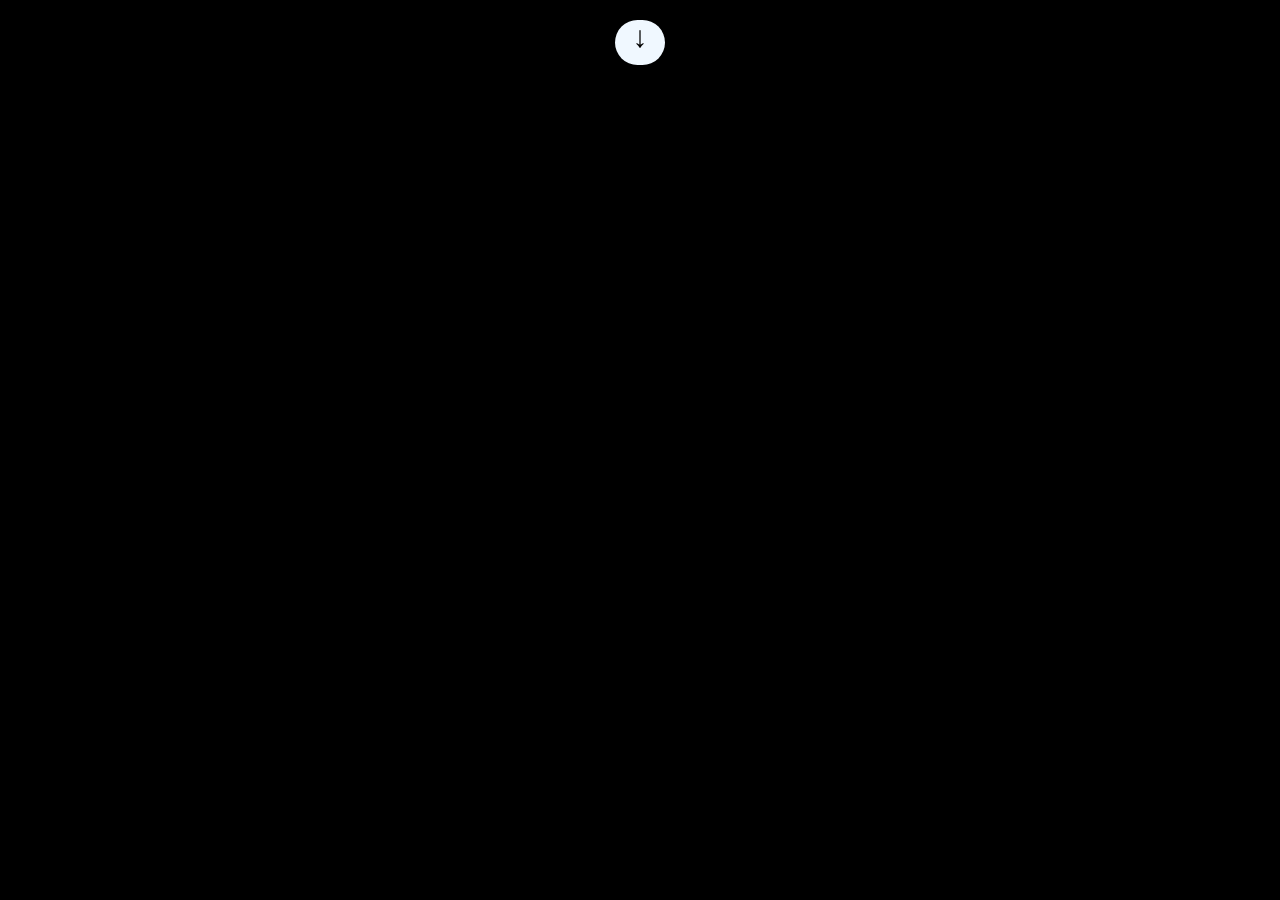
==== heroes.html @ 547c9402 "Mnoho ceho" ====
<!DOCTYPE html>
<html lang="en">

<head>
    <meta charset="UTF-8">
    <meta name="viewport" content="width=device-width, initial-scale=1.0">
    <title>Dota 2 Heroes | Wiki</title>
    <link rel="stylesheet" href="css/style.css">
    <link rel="icon" href="img/Dota.jpg">
</head>

<body>
    <nav class="nav">
        <a href="index.html"><img src="img/Dota.jpg" alt="Dota 2" class="img"></a>
        <a href="index.html"><button>Главная</button></a>
        <a href="heroes.html"><button class="active-html">Герои</button></a>
        <a href="items.html"><button>Предметы</button></a>
        <a href="abilities.html"><button>Способности</button></a>
        <img src="img/portrait.jpg" alt="ПУДЖ" class="pudj">
        <p>↓</p>
    </nav>
    <script src="index.js"></script>
</body>

</html>
---- css/style.css ----
:root {
    --bg-color: black;
    --bg-button-nav-color: red;
    --nav-button-hover-color: white;
    --color-nav-button: white;
    --box-shadow-nav-menu: 0px 0px 20px 5px red, 0px 0px 20px 5px rgb(109, 27, 58);
    --box-shadow-nav-strelka: 0px 0px 20px 5px purple;
    --nav-button-hover-box-shadow: 0px 0px 20px 5px red, 0px 0px 20px 5px rgb(109, 27, 58);
}

@font-face {
    font-family: 'Dota 2';
    src: url('fonts/Pragmaticashadowc\ italic.otf');
}

@font-face {
    font-family: 'Dota';
    src: url('fonts/Gokure\ Japan\ Demo.ttf');
}



* {
    padding: 0;
    margin: 0;
}

body {
    background: var(--bg-color);
    height: 100vh;
    color: white;
    overflow-x: hidden;
}

.img {
    width: 70px;
    height: 70px;
    position: relative;
    right: 580px;
}

nav {
    display: flex;
    justify-content: center;
    /* background: red; */
    height: 70px;
    position: relative;
    bottom: 80px;
    transition: all 0.8s;
    backdrop-filter: blur(20px);
    z-index: 111;
}

nav button {
    width: 150px;
    height: 40px;
    font-size: 20px;
    margin: 0 10px;
    margin-top: 20px;
    border-radius: 20px;
    background: var(--bg-button-nav-color);
    color: var(--color-nav-button);
    border: none;
    font-weight: 200;
    transition: all 0.8s;
}

nav button:hover {
    color: black;
    background: white ;
    box-shadow: var(--nav-button-hover-box-shadow);
}

nav p {
    color: black;
    position: absolute;
    top: 100px;
    font-size: 30px;
    background-color: aliceblue;
    width: 50px;
    height: 45px;
    border-radius: 25px;
    text-align: center;
    transition: all .8s;
}

nav p:hover {
    box-shadow: var(--box-shadow-nav-strelka);
    background-color: blueviolet;
    transform: scale(1.1);
    cursor: pointer;
}

.active-nav-menu {
    box-shadow: var(--box-shadow-nav-menu);
    position: relative;
    bottom: 0;
    position: sticky;
    top: 0;
}

.active-strelka {
    opacity: 0;
}

.active-html {
    color: white;
    text-decoration: underline rgb(255, 255, 255);
    text-underline-offset: 7px;
}

.active-html:hover {
    text-decoration: underline;
}

h1 {
    font-family: 'Dota 2';
    margin-top: 20px ;
    text-align: center;
    font-size: 40px;
    font-style: italic;
    color: red;
}

::selection{
    background: red;
    color: black;
}

.about {
    background: rgba(255, 255, 255, 0.048);
    color: white;
    width: 700px;
    margin-top: 30px;
    margin-left: 800px;
    height: 300px;
    border-radius: 20px;
    backdrop-filter: blur(4px);
    border: 2px solid red;
    box-shadow: 0px 0px 20px 5px red, 0px 0px 20px 5px rgb(109, 27, 58);
}

.about h2 {
    font-family: 'Dota';
    font-size: 30px;
    text-align: center;
}

.about p {
    font-size: 17px;
    text-align: center;
    line-height: 1.5;
} 

.creators {
    background: rgba(255, 255, 255, 0.048);
    color: white;
    width: 700px;
    margin-top: 30px;
    margin-left: 30px;
    position: relative;
    bottom: 335px;
    height: 600px;
    border-radius: 20px;
    backdrop-filter: blur(4px);
    border: 2px solid red;
    box-shadow: 0px 0px 20px 5px red, 0px 0px 20px 5px rgb(109, 27, 58);
}


.creators h2 {
    font-size: 30px;
    text-align: center;
    margin: 10px 0;
}

.creators p {
    font-size: 17px;
    text-align: center;
    line-height: 1.5;
} 


.game-mods {
    background: rgba(255, 255, 255, 0.048);
    color: white;
    width: 700px;
    margin-top: 30px;
    margin-left: 30px;
    height: 260px;
    border-radius: 20px;
    backdrop-filter: blur(4px);
    border: 2px solid red;
    box-shadow: 0px 0px 20px 5px red, 0px 0px 20px 5px rgb(109, 27, 58);
    position: relative;
    left: 770px;
    bottom: 630px;
}

.game-mods h2 {
    margin: 20px 0;
    font-size: 30px;
    text-align: center;
}

.game-mods p {
    font-size: 17px;
    text-align: center;
    line-height: 1.7;
}

.pudj {
    width: 60px;
    height: 60px;
    position: absolute;
    top: 5px;
    right: 2px;
    border-radius: 50px;
    transition: all .8s;
    animation: pudj 2s infinite alternate;
}

@keyframes pudj {
    0% {
        transform: rotate(0deg);
    }
    100% {
        transform: rotate(360deg);
    }
}

.zxc img {
    height: 600px;
    width: 350px;
    position: relative;
    bottom: 1230px;
    left: 1540px;
    border-radius: 20px;
    box-shadow: 0px 0px 20px 5px red, 0px 0px 20px 5px rgb(109, 27, 58);
}

.zxc img:hover {
    cursor: pointer;
}
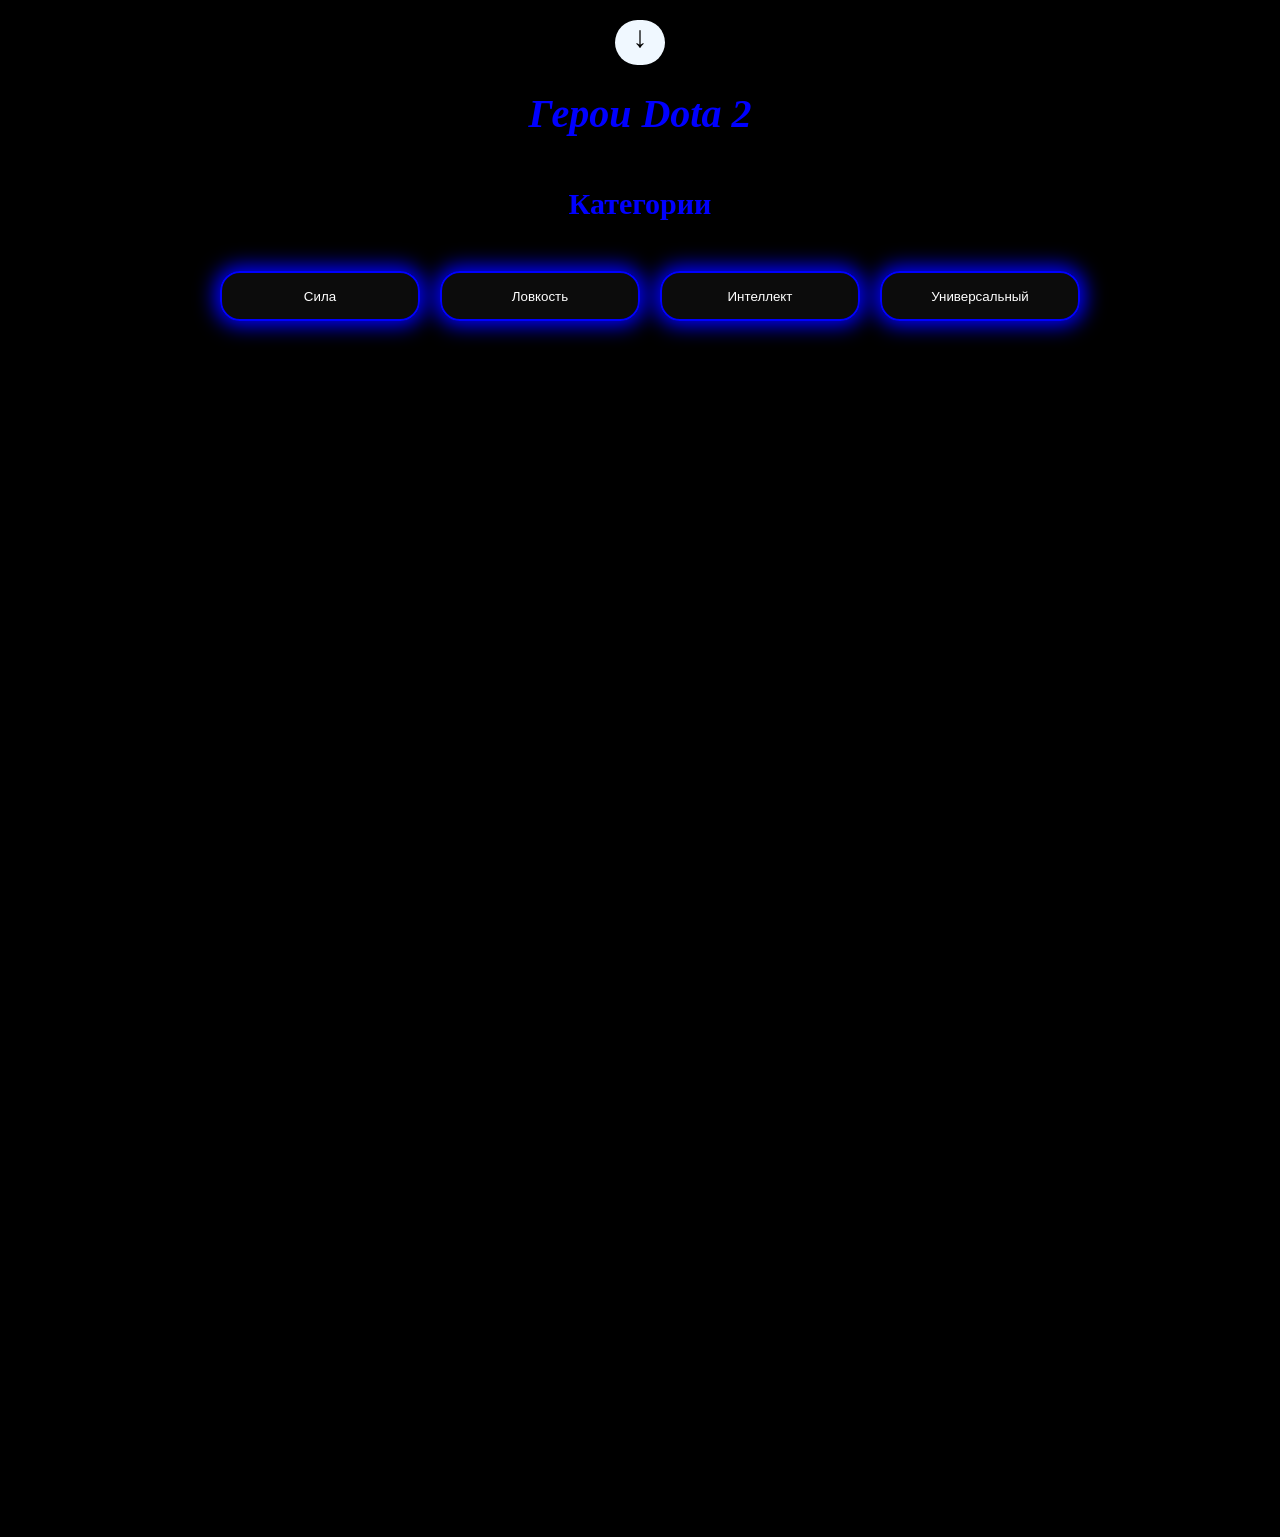
==== commit db483820: "Characters.html++" ====
--- a/heroes.html
+++ b/heroes.html
@@ -6,6 +6,7 @@
     <meta name="viewport" content="width=device-width, initial-scale=1.0">
     <title>Dota 2 Heroes | Wiki</title>
     <link rel="stylesheet" href="css/style.css">
+    <link rel="stylesheet" href="css/heroes.css">
     <link rel="icon" href="img/Dota.jpg">
 </head>
 
@@ -19,6 +20,72 @@
         <img src="img/portrait.jpg" alt="ПУДЖ" class="pudj">
         <p>↓</p>
     </nav>
+    <h1>Герои Dota 2</h1>
+    <h2>Категории</h2>
+    <header>
+        <button class="sila">Сила</button>
+        <button class="lovkost">Ловкость</button>
+        <button class="intelekt">Интеллект</button>
+        <button class="unik">Универсальный</button>
+    </header>
+    <footer>
+        <div class="card-sila">
+            <div class="cards alchemist">
+                <p>Alchemist</p>
+            </div>
+            <div class="cards axe">
+                <p>Axe</p>
+            </div>
+            <div class="cards bristal">
+                <p>Bristleback</p>
+            </div>
+            <div class="cards centavr">
+                <p>Centaur Warrunner</p>
+            </div>
+        </div>
+        <div class="card-lovkost">
+            <div class="cards am">
+                <p>Anti-Mage</p>
+            </div>
+            <div class="cards bloodseeker">
+                <p>Bloodseeker</p>
+            </div>
+            <div class="cards sniper">
+                <p>Sniper</p>
+            </div>
+            <div class="cards luna">
+                <p>Luna</p>
+            </div>
+        </div>
+        <div class="card-intelekt">
+            <div class="cards invoker">
+                <p>Invoker</p>
+            </div>
+            <div class="cards lina">
+                <p>Lina</p>
+            </div>
+            <div class="cards lion">
+                <p>Lion</p>
+            </div>
+            <div class="cards puck">
+                <p>Puck</p>
+            </div>
+        </div>
+        <div class="card-unik">
+            <div class="cards visage">
+                <p>Visage</p>
+            </div>
+            <div class="cards abaddon">
+                <p>Abaddon</p>
+            </div>
+            <div class="cards tech">
+                <p>Techies</p>
+            </div>
+            <div class="cards venomancer">
+                <p>Venomancer</p>
+            </div>
+        </div>
+    </footer>
     <script src="index.js"></script>
 </body>
 
--- a/css/style.css
+++ b/css/style.css
@@ -4,7 +4,7 @@
     --nav-button-hover-color: white;
     --color-nav-button: white;
     --box-shadow-nav-menu: 0px 0px 20px 5px red, 0px 0px 20px 5px rgb(109, 27, 58);
-    --box-shadow-nav-strelka: 0px 0px 20px 5px purple;
+    --box-shadow-nav-strelka: 0px 0px 20px 5px red;
     --nav-button-hover-box-shadow: 0px 0px 20px 5px red, 0px 0px 20px 5px rgb(109, 27, 58);
 }
 
@@ -36,7 +36,7 @@
     width: 70px;
     height: 70px;
     position: relative;
-    right: 580px;
+    right: 690px;
 }
 
 nav {
@@ -86,7 +86,7 @@
 
 nav p:hover {
     box-shadow: var(--box-shadow-nav-strelka);
-    background-color: blueviolet;
+    background-color: red;
     transform: scale(1.1);
     cursor: pointer;
 }
@@ -138,18 +138,25 @@
     backdrop-filter: blur(4px);
     border: 2px solid red;
     box-shadow: 0px 0px 20px 5px red, 0px 0px 20px 5px rgb(109, 27, 58);
+    transition: all 0.8s;
+}
+
+.about:hover {
+    box-shadow: 0px 0px 20px 5px red, 0px 0px 20px 5px rgb(109, 27, 58);
+    transform: scale(1.03);
 }
 
 .about h2 {
     font-family: 'Dota';
     font-size: 30px;
     text-align: center;
+    margin: 20px 0;
 }
 
 .about p {
     font-size: 17px;
     text-align: center;
-    line-height: 1.5;
+    line-height: 1.7;
 } 
 
 .creators {
@@ -165,6 +172,12 @@
     backdrop-filter: blur(4px);
     border: 2px solid red;
     box-shadow: 0px 0px 20px 5px red, 0px 0px 20px 5px rgb(109, 27, 58);
+    transition: all 0.8s;
+}
+
+.creators:hover {
+    box-shadow: 0px 0px 20px 5px red, 0px 0px 20px 5px rgb(109, 27, 58);
+    transform: scale(1.03);
 }
 
 
@@ -195,6 +208,12 @@
     position: relative;
     left: 770px;
     bottom: 630px;
+    transition: all 0.8s;
+}
+
+.game-mods:hover {
+    box-shadow: 0px 0px 20px 5px red, 0px 0px 20px 5px rgb(109, 27, 58);
+    transform: scale(1.03);
 }
 
 .game-mods h2 {
@@ -237,8 +256,10 @@
     left: 1540px;
     border-radius: 20px;
     box-shadow: 0px 0px 20px 5px red, 0px 0px 20px 5px rgb(109, 27, 58);
+    transition: all 0.8s;
 }
 
 .zxc img:hover {
     cursor: pointer;
+    transform: scale(1.03);
 }
--- a/css/heroes.css
+++ b/css/heroes.css
@@ -0,0 +1,267 @@
+:root {
+    --bg-color: black;
+    --bg-button-nav-color: blue;
+    --nav-button-hover-color: white;
+    --color-nav-button: white;
+    --box-shadow-nav-menu: 0px 0px 20px 5px blue, 0px 0px 20px 5px rgb(109, 27, 58);
+    --box-shadow-nav-strelka: 0px 0px 20px 5px blue;
+    --nav-button-hover-box-shadow: 0px 0px 20px 5px blue, 0px 0px 20px 5px rgb(109, 27, 58);
+    --header-div-box-shadow: 0px 0px 20px 5px blue;
+}
+
+::selection {
+    background: skyblue;
+}
+
+
+body {
+    color: blue;
+}
+
+h1 {
+    color: blue;
+}
+
+nav p:hover {
+    background: blue;
+    transform: scale(1.03);
+    transition: all .8s;
+}
+
+header {
+    margin-top: 20px;
+    display: flex;
+    justify-content: center;
+}
+
+h2 {
+    text-align: center;
+    font-size: 30px;
+    margin: 50px 0;
+    color: blue;
+}
+
+header button {
+    background: rgba(255, 255, 255, 0.048);
+    color: white;
+    width: 200px;
+    height: 50px;
+    border-radius: 20px;
+    backdrop-filter: blur(4px);
+    border: 2px solid blue;
+    box-shadow: var(--header-div-box-shadow);
+    margin-left: 20px;
+    transition: all .8s;
+}
+
+header button:hover {
+    box-shadow: var(--header-div-box-shadow);
+    transform: scale(1.03);
+    background: linear-gradient(to right, blue, skyblue);
+    cursor: pointer;
+}
+
+.card-sila {
+    display: flex;
+    justify-content: center;
+    gap: 40px;
+    margin-top: 80px;
+    position: relative;
+    bottom: 2000px;
+}
+
+
+.cards {
+    display: flex;
+    justify-content: center;
+    align-items: flex-end;
+    margin-top: 20px;
+    background: rgba(255, 255, 255, 0.048);
+    color: white;
+    width: 200px;
+    height: 200px;
+    border-radius: 20px;
+    border: 2px solid blue;
+    color: white;
+    font-size: 20px;
+    transition: all 0.6s;
+}
+
+.cards:hover {
+    box-shadow: var(--nav-button-hover-box-shadow);
+    transform: scale(1.04);
+}
+
+div.alchemist {
+    background: url("/Characters/Alchemist.png");
+    background-repeat: no-repeat;
+    background-position: center;
+    background-size: cover;
+}
+
+div.axe {
+    background: url("/Characters/axe.png");
+    background-repeat: no-repeat;
+    background-position: center;
+    background-size: cover;
+}
+
+div.bristal {
+    background: url("/Characters/bristleback.png");
+    background-repeat: no-repeat;
+    background-position: center;
+    background-size: cover;
+}
+
+div.centavr {
+    background: url("/Characters/Centaur_Warrunner.png");
+    background-repeat: no-repeat;
+    background-position: center;
+    background-size: cover;
+}
+
+.active-card-sila {
+    position: relative;
+    bottom: 0;
+    transition: all 1s;
+}
+
+.active-btn {
+    text-decoration: underline skyblue;
+    text-underline-offset: 5px;
+}
+
+
+.card-lovkost {
+    display: flex;
+    justify-content: center;
+    gap: 40px;
+    margin-top: 80px;
+    position: absolute;
+    position: relative;
+    bottom: 2305px;
+}
+
+.active-card-lovkost {
+    position: relative;
+    bottom: 305px;
+    transition: all 1s;
+}
+
+
+div.am {
+    background: url("/Characters/am.jpg");
+    background-repeat: no-repeat;
+    background-position: center;
+    background-size: cover;
+}
+
+div.sniper {
+    background: url("/Characters/Sniper.webp");
+    background-repeat: no-repeat;
+    background-position: center;
+    background-size: cover;
+}
+
+div.bloodseeker {
+    background: url("/Characters/bloodseeker.png");
+    background-repeat: no-repeat;
+    background-position: center;
+    background-size: cover;
+}
+
+div.luna {
+    background: url("/Characters/luna.png");
+    background-repeat: no-repeat;
+    background-position: center;
+    background-size: cover;
+}
+
+.card-intelekt {
+    display: flex;
+    justify-content: center;
+    gap: 40px;
+    margin-top: 80px;
+    position: absolute;
+    position: relative;
+    bottom: 2305px;
+}
+
+.active-card-intelekt {
+    position: relative;
+    bottom: 605px;
+    transition: all 1s;
+}
+
+div.invoker {
+    background: url("/Characters/invoker.png");
+    background-repeat: no-repeat;
+    background-position: center;
+    background-size: cover;
+}
+
+div.lina {
+    background: url("/Characters/lina.png");
+    background-repeat: no-repeat;
+    background-position: left;
+    background-size: cover;
+}
+
+div.lion {
+    background: url("/Characters/lion.png");
+    background-repeat: no-repeat;
+    background-position: center;
+    background-size: cover;
+}
+
+div.puck {
+    background: url("/Characters/puck.png");
+    background-repeat: no-repeat;
+    background-position: right;
+    background-size: cover;
+}
+
+
+.card-unik {
+    display: flex;
+    justify-content: center;
+    gap: 40px;
+    margin-top: 80px;
+    position: absolute;
+    position: relative;
+    bottom: 2305px;
+}
+
+.active-card-unik {
+    position: relative;
+    bottom: 905px;
+    transition: all 1s;
+}
+
+div.venomancer {
+    background: url("/Characters/venomancer.png");
+    background-repeat: no-repeat;
+    background-position: right;
+    background-size: cover;
+}
+
+div.visage {
+    background: url("/Characters/visage.png");
+    background-repeat: no-repeat;
+    background-position: left;
+    background-size: cover;
+}
+
+div.abaddon {
+    background: url("/Characters/abaddon.png");
+    background-repeat: no-repeat;
+    background-position: left;
+    background-size: cover;
+}
+
+div.tech {
+    background: url("/Characters/techies.png");
+    background-repeat: no-repeat;
+    background-position: right;
+    background-size: cover;
+}
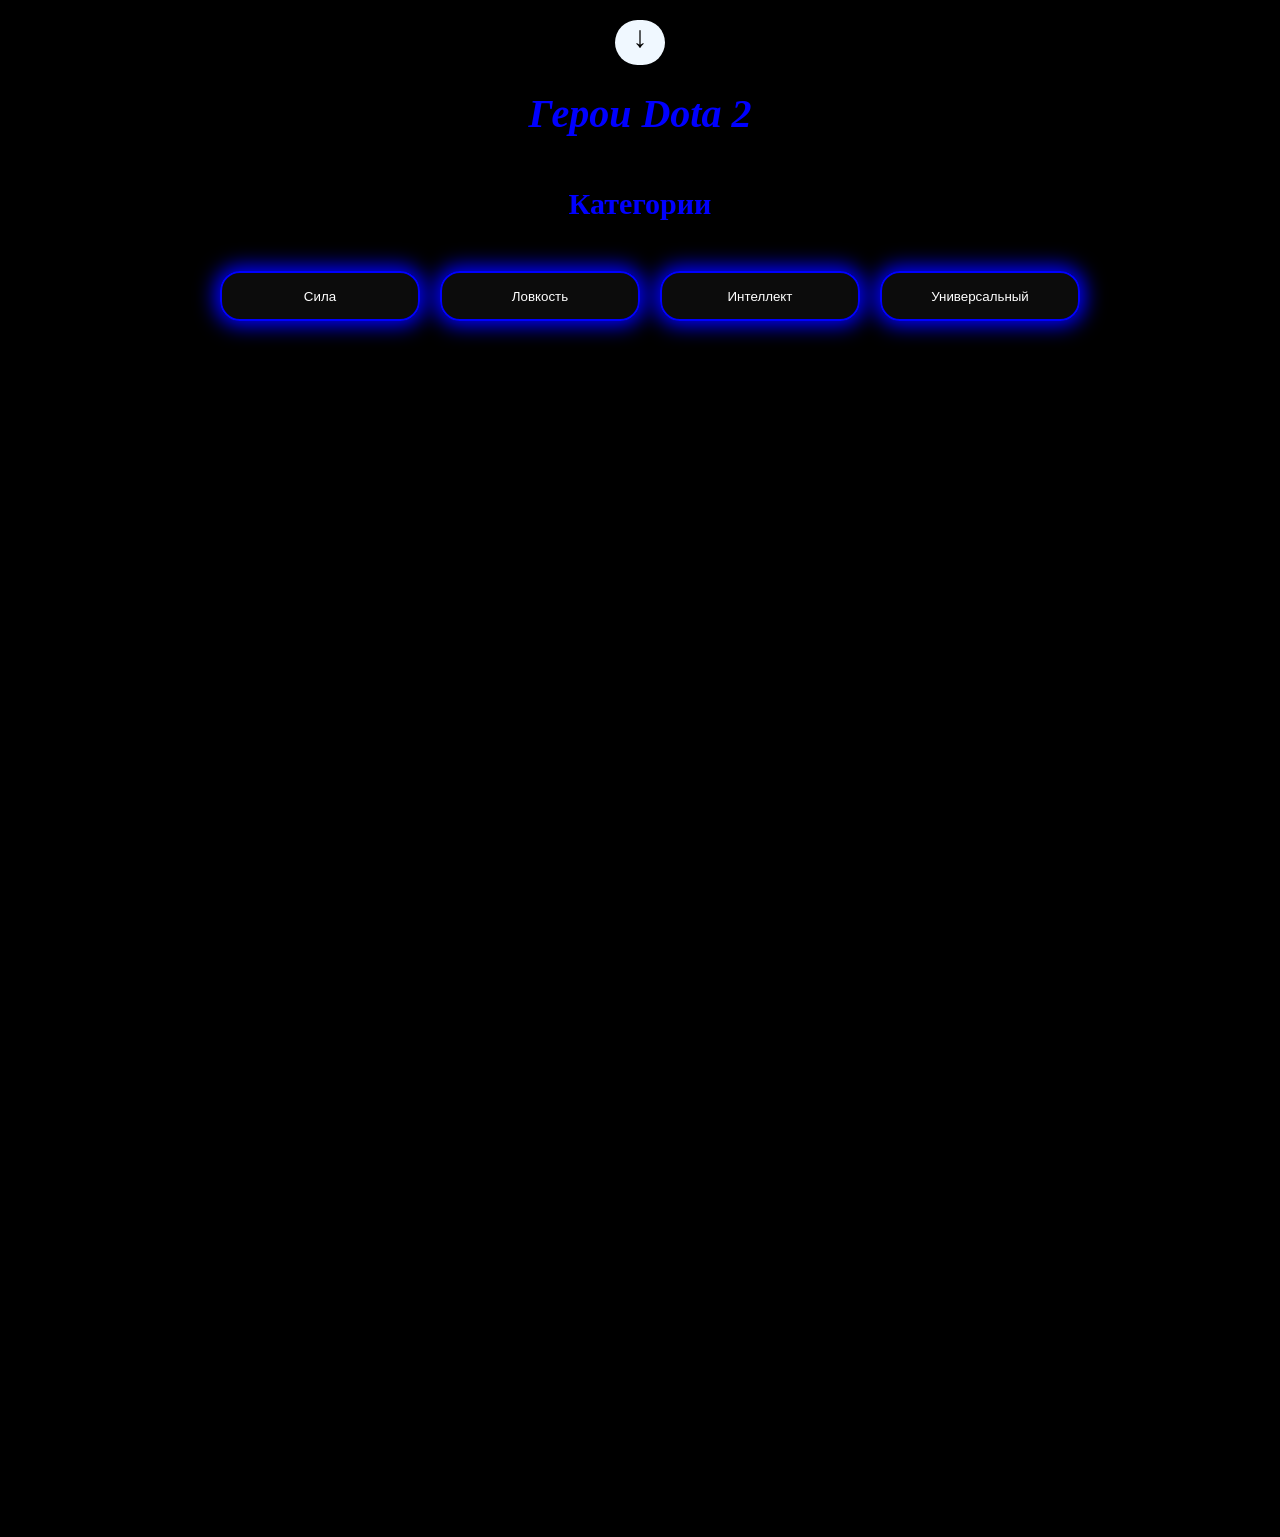
==== commit b3ffc57a: "desc" ====
--- a/heroes.html
+++ b/heroes.html
@@ -1,6 +1,5 @@
 <!DOCTYPE html>
 <html lang="en">
-
 <head>
     <meta charset="UTF-8">
     <meta name="viewport" content="width=device-width, initial-scale=1.0">
@@ -8,8 +7,8 @@
     <link rel="stylesheet" href="css/style.css">
     <link rel="stylesheet" href="css/heroes.css">
     <link rel="icon" href="img/Dota.jpg">
+    <meta name="description" content="Википедия по игре Dota 2, данная страница идет о героев в игре.">
 </head>
-
 <body>
     <nav class="nav">
         <a href="index.html"><img src="img/Dota.jpg" alt="Dota 2" class="img"></a>
--- a/css/style.css
+++ b/css/style.css
@@ -36,7 +36,7 @@
     width: 70px;
     height: 70px;
     position: relative;
-    right: 690px;
+    right: 580px;
 }
 
 nav {
